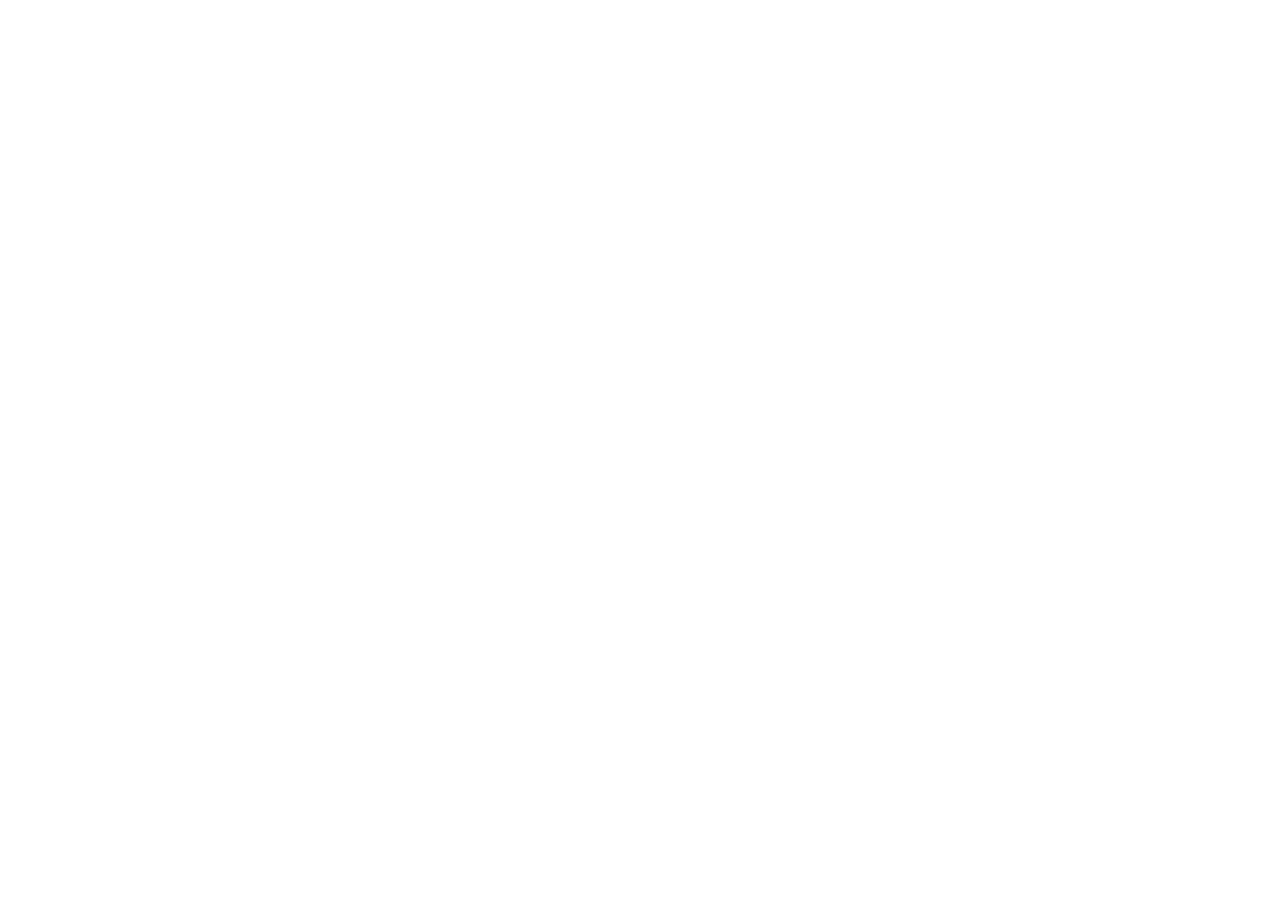
==== project/soundboard/index.html @ 752db656 "transfer from p5.js + working on connection to microbit" ====
<!DOCTYPE html>
<html lang="en">

<head>
    <meta charset="UTF-8" />
    <title>Microbit Music Visualizer</title>
    <script src="https://cdnjs.cloudflare.com/ajax/libs/p5.js/1.7.0/p5.min.js"></script>
    <script src="https://cdnjs.cloudflare.com/ajax/libs/p5.js/1.7.0/addons/p5.sound.min.js"></script>
    <script src="js/serial.js"></script>
    <script src="js/sketch.js"></script>
</head>

<body></body>

</html>
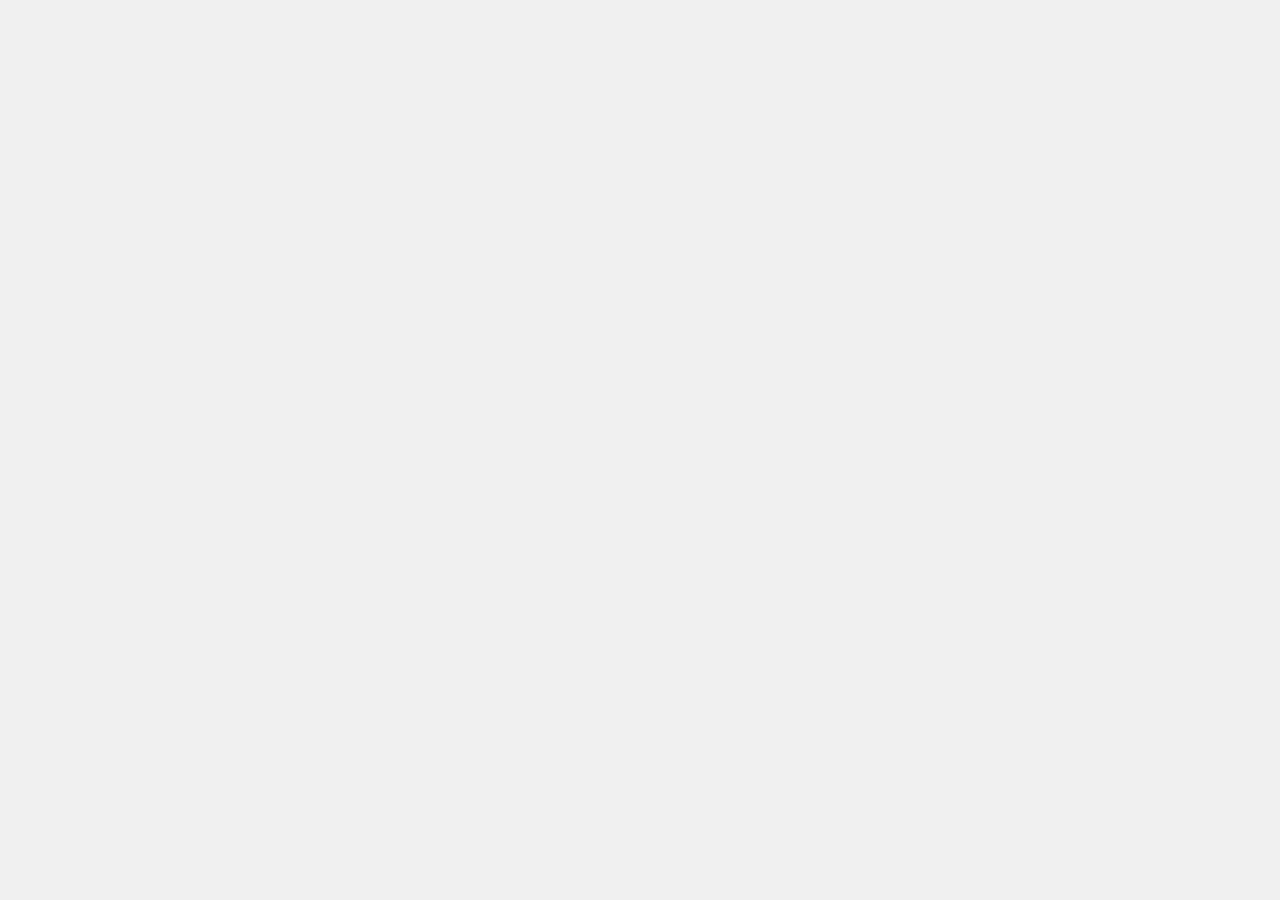
==== commit c91e67ae: "troubleshooting" ====
--- a/project/soundboard/index.html
+++ b/project/soundboard/index.html
@@ -2,14 +2,20 @@
 <html lang="en">
 
 <head>
-    <meta charset="UTF-8" />
-    <title>Microbit Music Visualizer</title>
-    <script src="https://cdnjs.cloudflare.com/ajax/libs/p5.js/1.7.0/p5.min.js"></script>
-    <script src="https://cdnjs.cloudflare.com/ajax/libs/p5.js/1.7.0/addons/p5.sound.min.js"></script>
+    <meta charset="UTF-8">
+    <title>Soundboard</title>
+    <link rel="stylesheet" href="css/style.css">
+
+
+    <script src="https://cdnjs.cloudflare.com/ajax/libs/p5.js/1.9.0/p5.min.js"></script>
+    <script src="https://cdnjs.cloudflare.com/ajax/libs/p5.js/1.9.0/addons/p5.sound.min.js"></script>
+
     <script src="js/serial.js"></script>
     <script src="js/sketch.js"></script>
 </head>
 
-<body></body>
+<body>
+    <main></main>
+</body>
 
 </html>
--- a/project/soundboard/css/style.css
+++ b/project/soundboard/css/style.css
@@ -0,0 +1,21 @@
+* {
+    margin: 0;
+    padding: 0;
+    box-sizing: border-box;
+}
+
+
+html,
+body {
+    height: 100%;
+    width: 100%;
+    overflow: hidden;
+    font-family: sans-serif;
+    background-color: #f0f0f0;
+    /* optional: change or remove */
+}
+
+
+canvas {
+    display: block;
+}
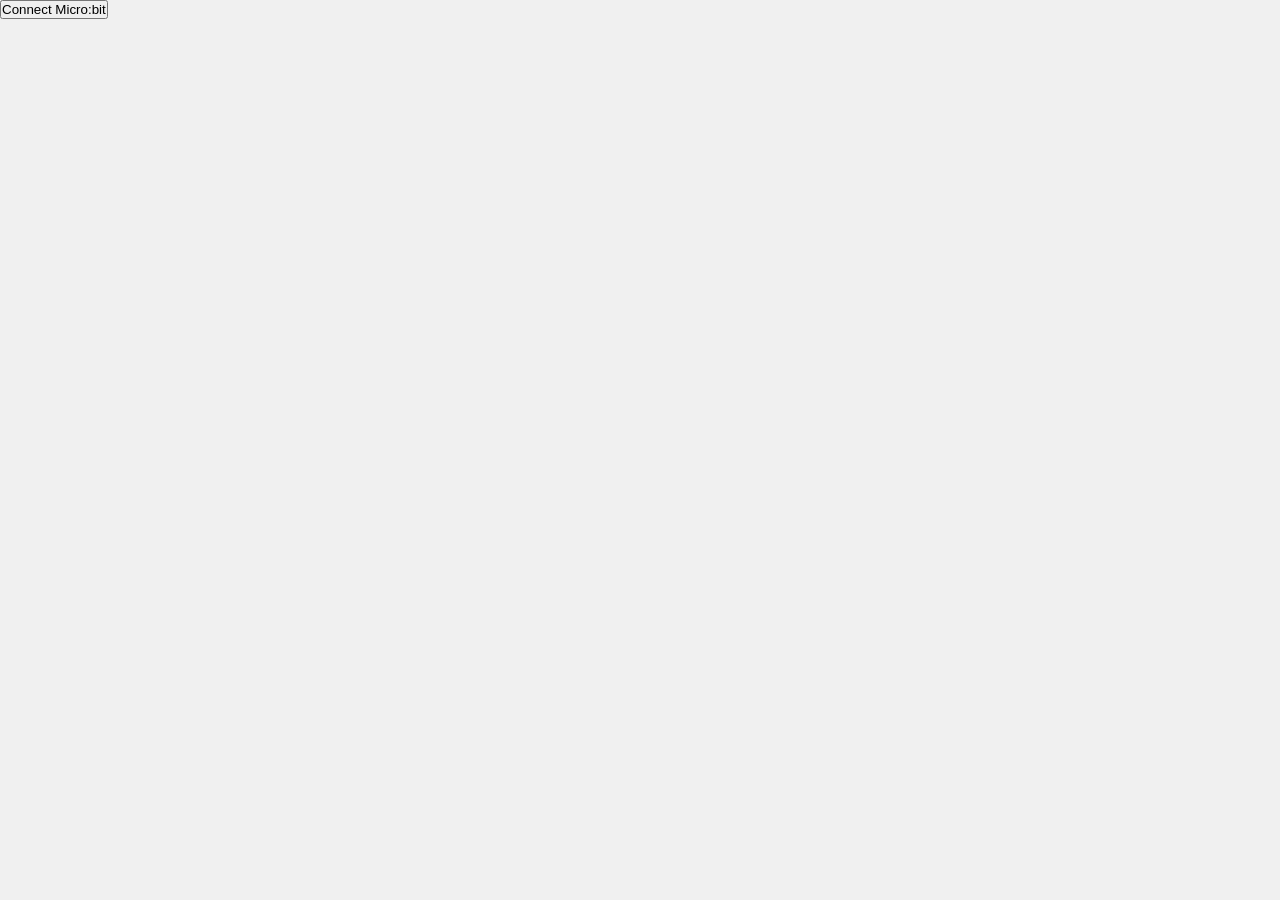
==== commit 0cff7ad0: "3 pins work" ====
--- a/project/soundboard/index.html
+++ b/project/soundboard/index.html
@@ -16,6 +16,8 @@
 
 <body>
     <main></main>
+    <button id="connectButton">Connect Micro:bit</button>
+
 </body>
 
 </html>
